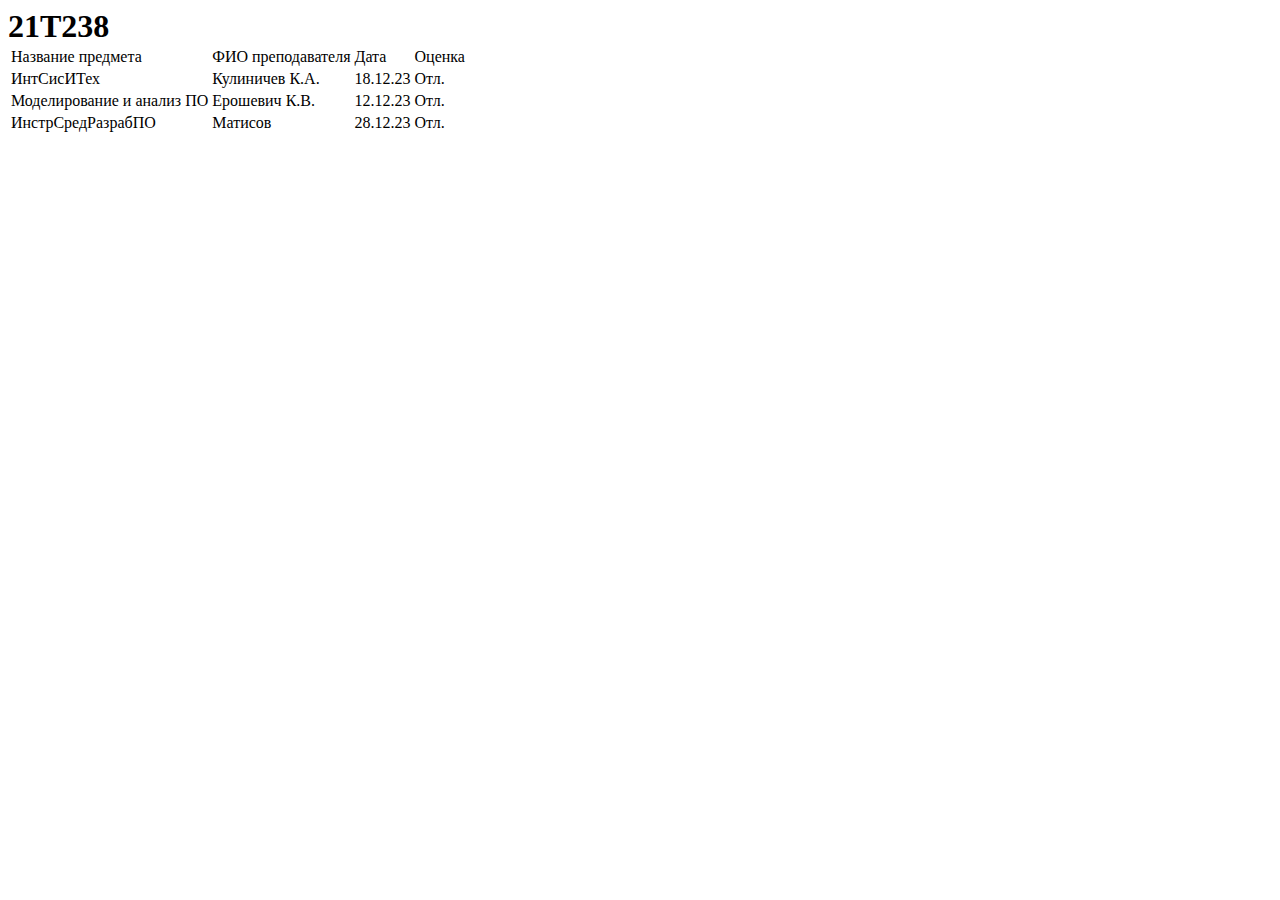
==== indexras.html @ a3f46c64 "Создали в каталоге ещё один HTML-файл отображающий страницу с заголовком "Успеваемость", номером зач" ====
<!doctype html5>
<html>
    <head>
        <meta charset="utf-8">
        <title>Успеваемость</title>
    </head>
    <body>
        <h1>21T238<table>
            <tr>
                <td>Название предмета</td> <td>ФИО преподавателя</td>
	 	<td>Дата</td> <td>Оценка</td>
            </tr>
            <tr>
                <td>ИнтСисИТех</td> <td>Кулиничев К.А.</td> 
                <td>18.12.23</td> <td>Отл.</td>
            </tr>
            <tr>
                <td>Моделирование и анализ ПО</td> <td>Ерошевич К.В.</td> 
                <td>12.12.23</td> <td>Отл.</td>
            </tr>
            <tr>
                <td>ИнстрСредРазрабПО</td> <td>Матисов</td> 
                <td>28.12.23</td> <td>Отл.</td>
            </tr>
        </table></h1>
    </body>
</html>
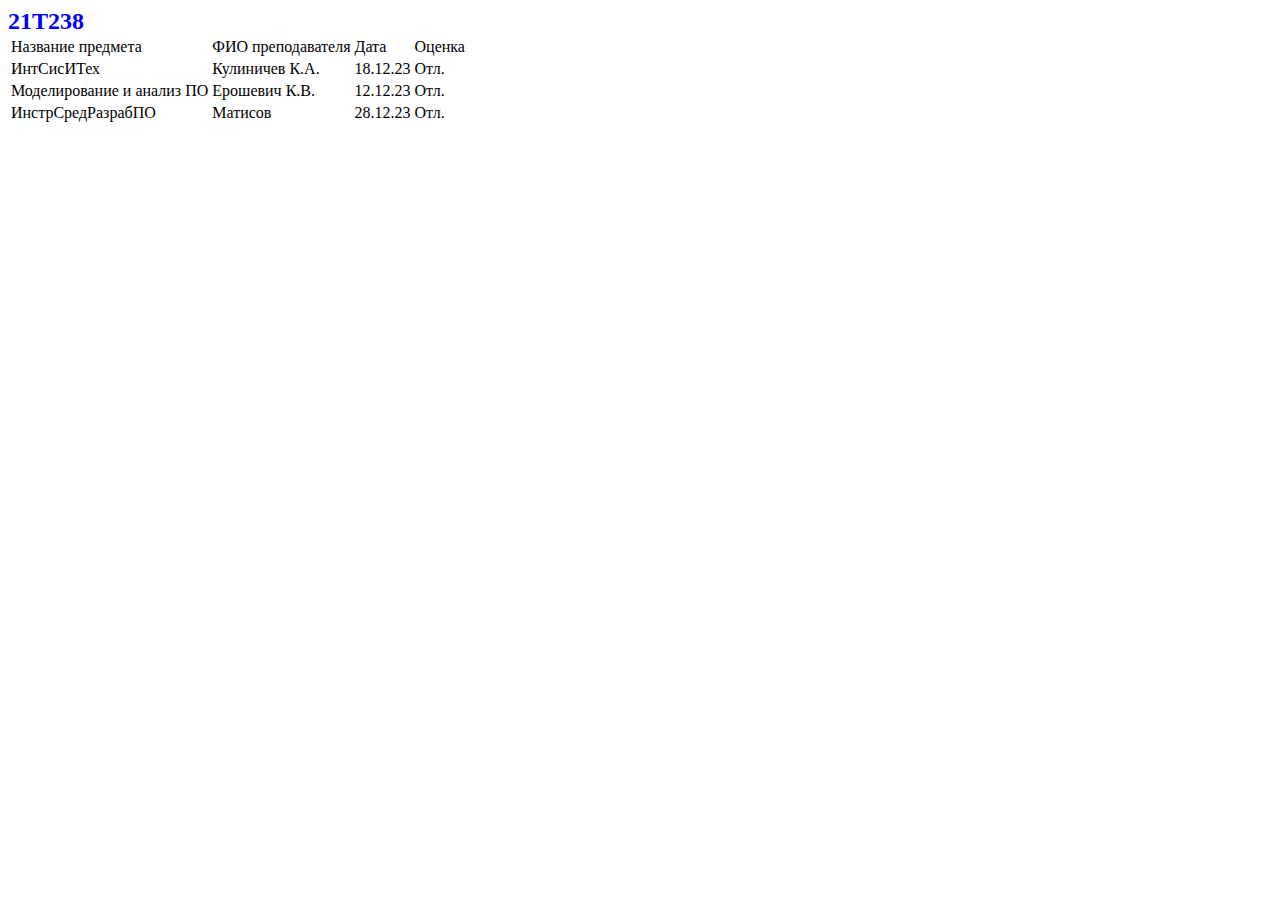
==== commit 89562f60: "Ещё раз подключили файл css-стилей к странице, созданной в предыдущем задании (используя имя, отличн" ====
--- a/indexras.html
+++ b/indexras.html
@@ -1,6 +1,7 @@
 <!doctype html5>
 <html>
     <head>
+	<link rel="stylesheet" href="styles_2.css"/>
         <meta charset="utf-8">
         <title>Успеваемость</title>
     </head>
--- a/styles_2.css
+++ b/styles_2.css
@@ -0,0 +1,4 @@
+h1 {
+	font-size:24px;
+	color:blue;
+}
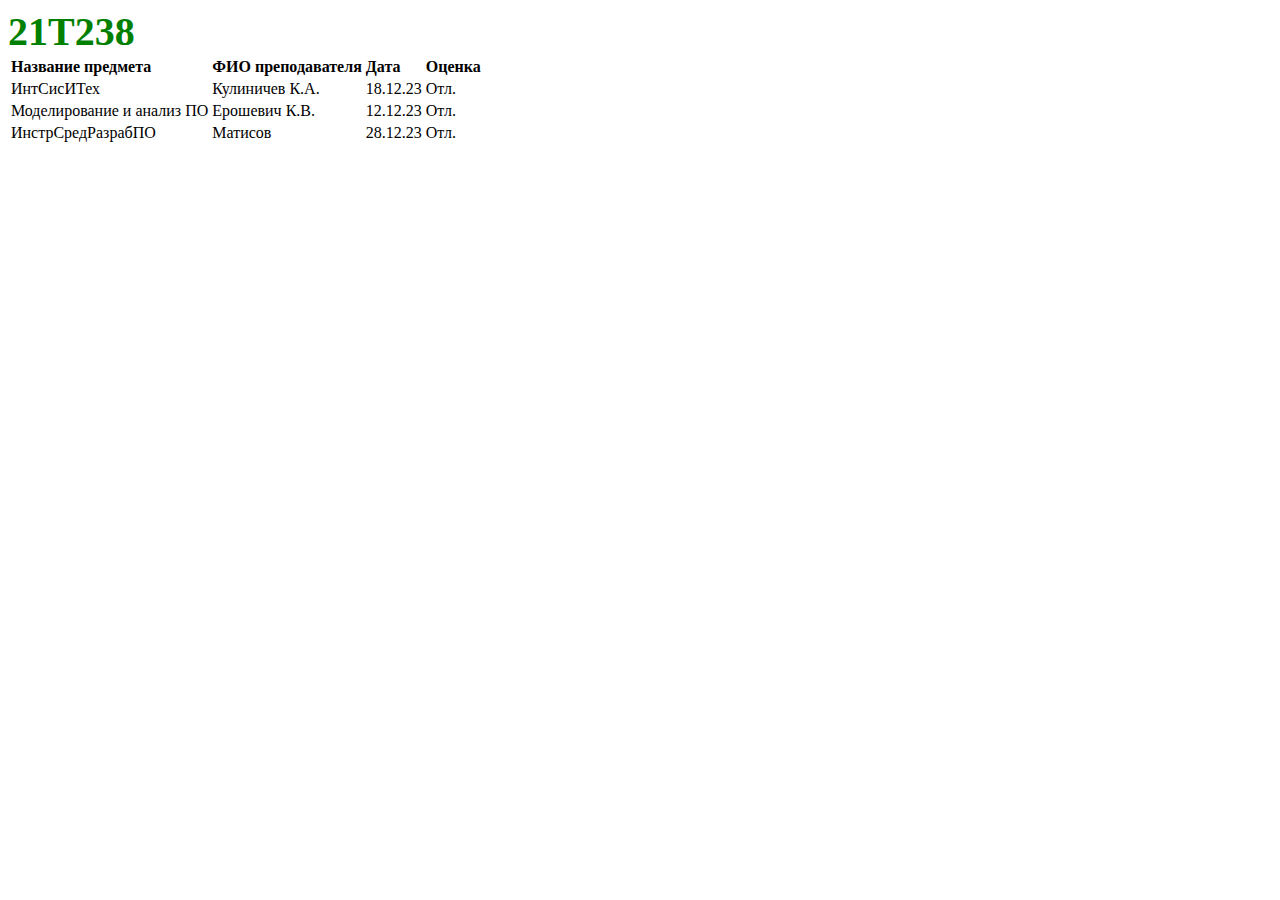
==== commit ce4c1d93: "Во второй ветке изменили параметры ячеек заголовка таблицы:" ====
--- a/indexras.html
+++ b/indexras.html
@@ -8,8 +8,8 @@
     <body>
         <h1>21T238<table>
             <tr>
-                <td>Название предмета</td> <td>ФИО преподавателя</td>
-	 	<td>Дата</td> <td>Оценка</td>
+                <td><b>Название предмета</b></td> <td><b>ФИО преподавателя</b></td>
+	 	<td><b>Дата</b></td> <td><b>Оценка</b></td>
             </tr>
             <tr>
                 <td>ИнтСисИТех</td> <td>Кулиничев К.А.</td> 
--- a/styles_2.css
+++ b/styles_2.css
@@ -1,4 +1,4 @@
 h1 {
-	font-size:24px;
-	color:blue;
+	font-size:40px;
+	color:Green;
 }
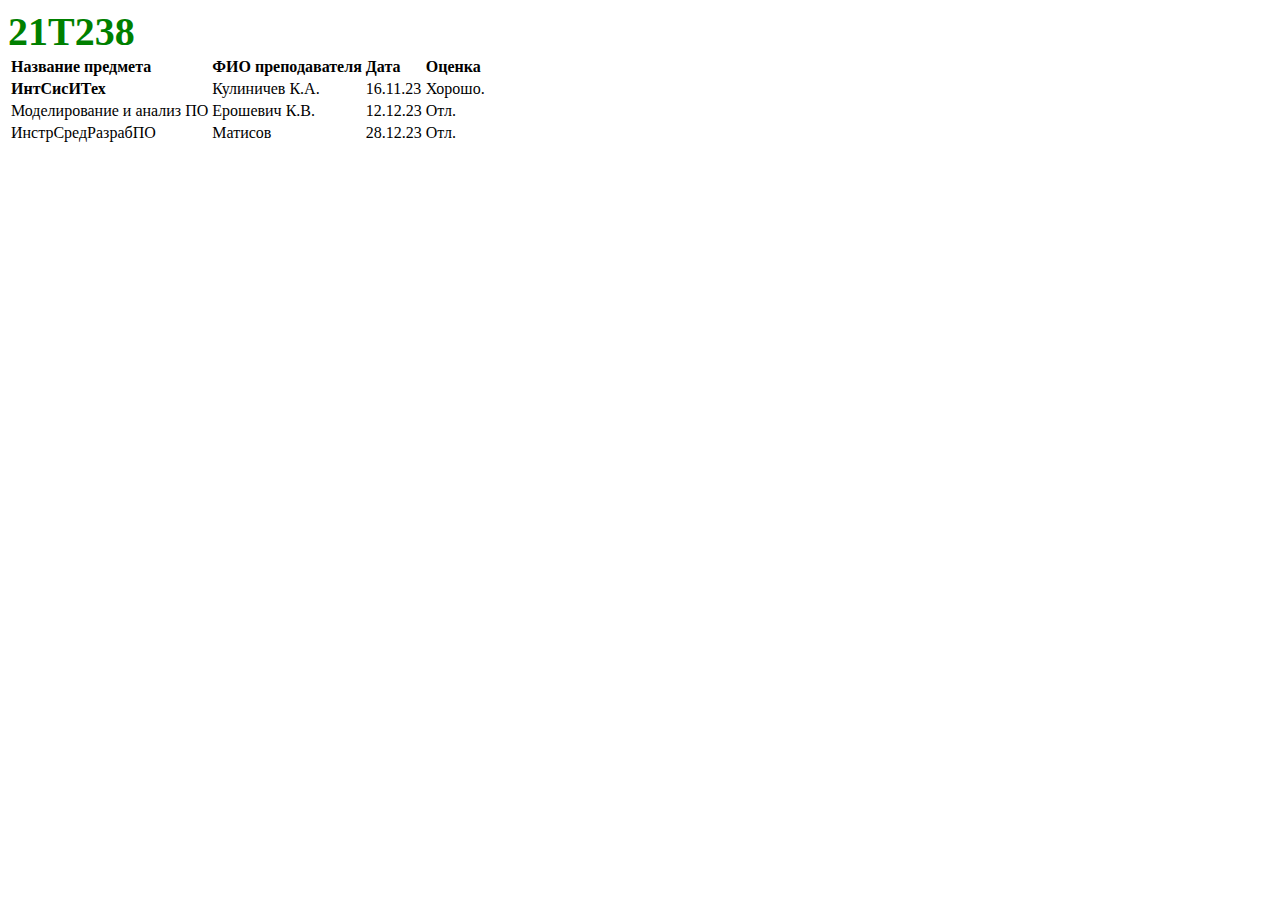
==== commit 6c087fe7: "Изменил параметры основных ячеек таблицы" ====
--- a/indexras.html
+++ b/indexras.html
@@ -12,8 +12,8 @@
 	 	<td><b>Дата</b></td> <td><b>Оценка</b></td>
             </tr>
             <tr>
-                <td>ИнтСисИТех</td> <td>Кулиничев К.А.</td> 
-                <td>18.12.23</td> <td>Отл.</td>
+                <td><b>ИнтСисИТех</b></td> <td>Кулиничев К.А.</td> 
+                <td>16.11.23</td> <td>Хорошо.</td>
             </tr>
             <tr>
                 <td>Моделирование и анализ ПО</td> <td>Ерошевич К.В.</td> 
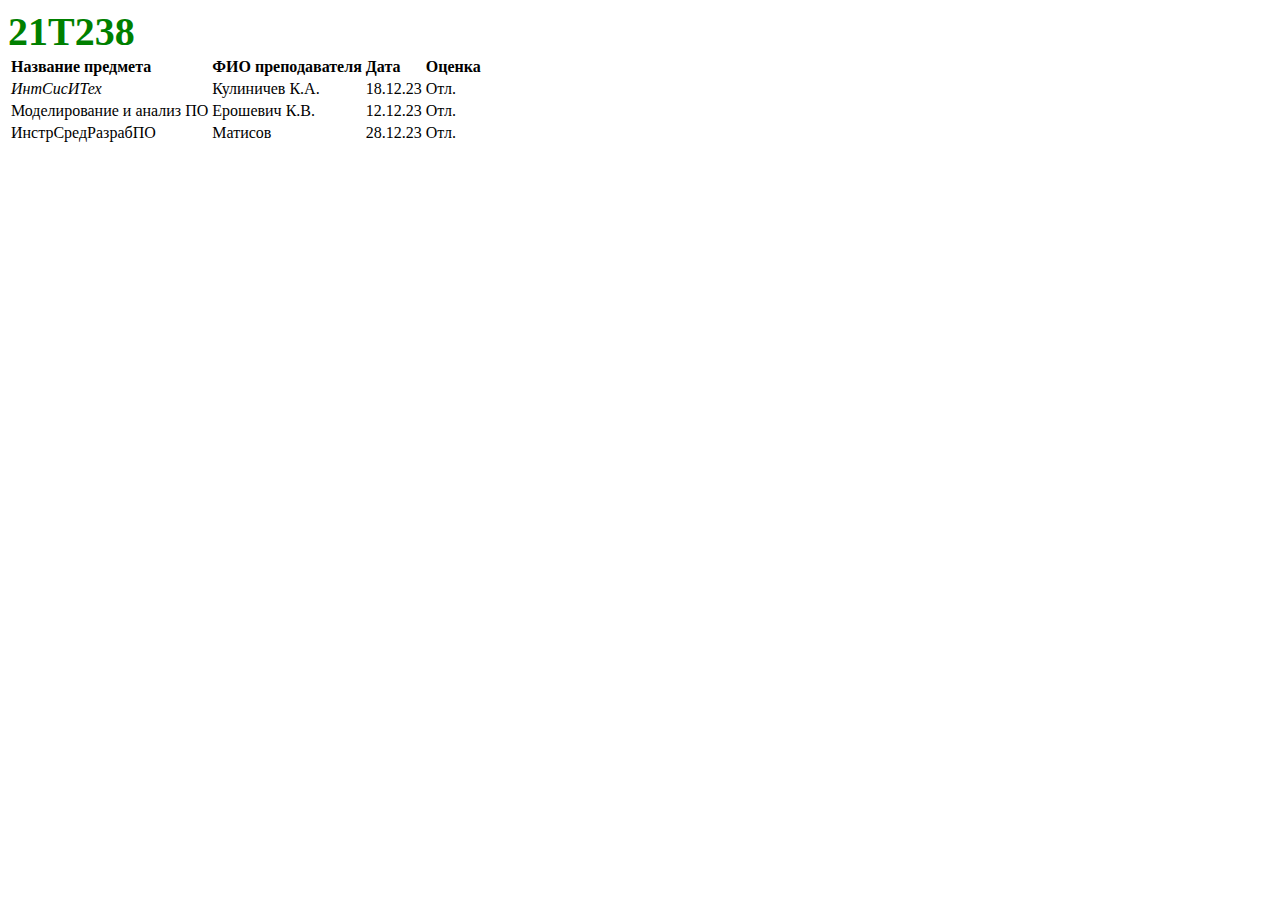
==== commit ce0e57cc: "Изменил параметры основных ячеек таблицы" ====
--- a/indexras.html
+++ b/indexras.html
@@ -12,8 +12,8 @@
 	 	<td><b>Дата</b></td> <td><b>Оценка</b></td>
             </tr>
             <tr>
-                <td><b>ИнтСисИТех</b></td> <td>Кулиничев К.А.</td> 
-                <td>16.11.23</td> <td>Хорошо.</td>
+                <td><i>ИнтСисИТех</i></td> <td>Кулиничев К.А.</td> 
+                <td>18.12.23</td> <td>Отл.</td>
             </tr>
             <tr>
                 <td>Моделирование и анализ ПО</td> <td>Ерошевич К.В.</td> 
